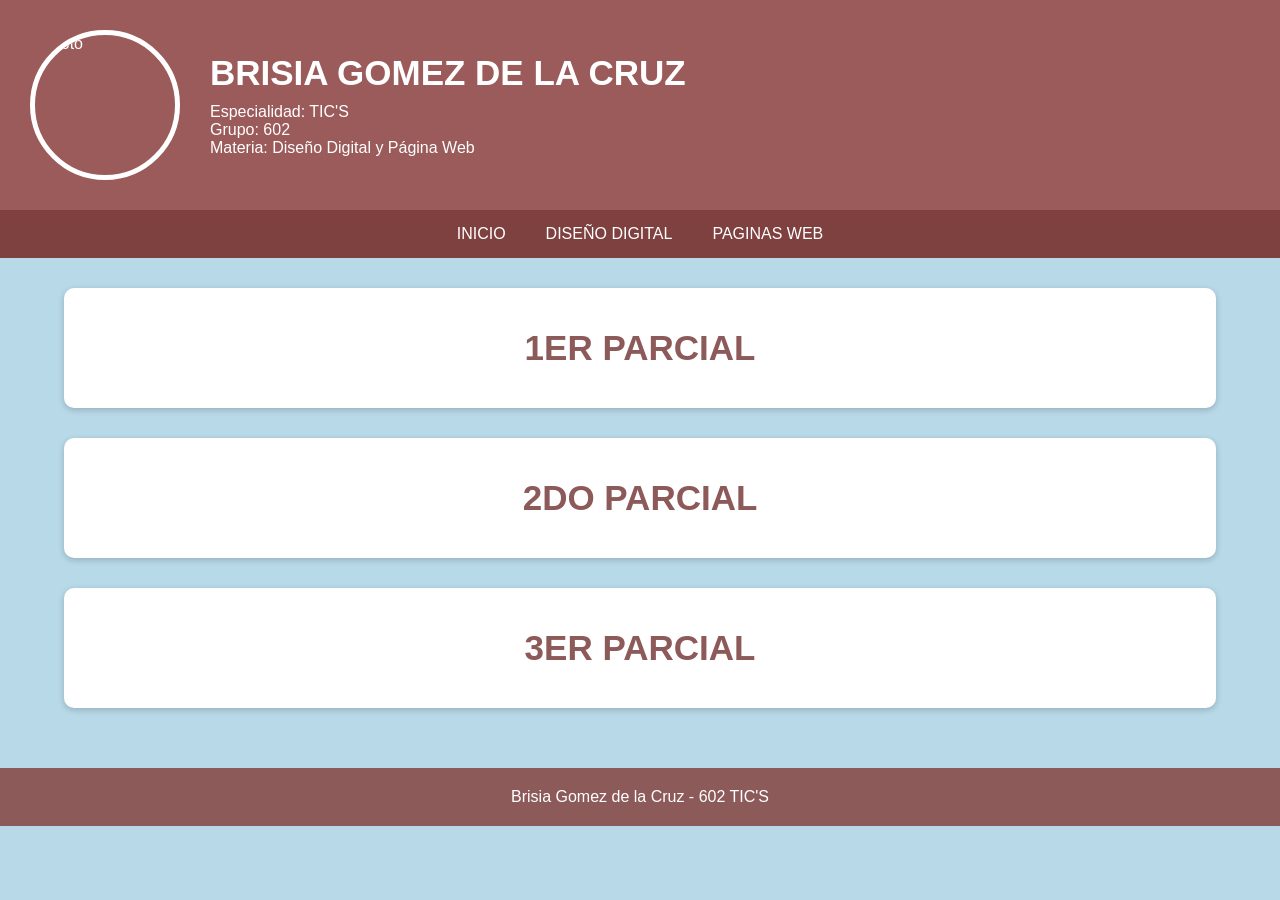
==== paginas_web.html @ c510dd32 "Add files via upload" ====
<!DOCTYPE html>
<html lang="es">
<head>
    <meta charset="UTF-8">
    <meta name="viewport" content="width=device-width, initial-scale=1.0">
    <title>Páginas Web</title>

    <link rel="stylesheet" href="estilos.css">
     <link rel="stylesheet" href="estilos_web.css">
</head>

<body>

 <header id="inicio">

        <div class="contenedor-header">

            <img src="foto.jpg" alt="Foto" class="foto-perfil">

            <div class="datos">

                <h1>BRISIA GOMEZ DE LA CRUZ</h1>

                <p>Especialidad: TIC'S</p>

                <p>Grupo: 602</p>

                <p>Materia: Diseño Digital y Página Web</p>

            </div>

        </div>

    </header>

<nav>

    <ul>

        <li><a href="index.html">INICIO</a></li>

        <li><a href="diseno_digital.html">DISEÑO DIGITAL</a></li>

        <li><a href="paginas_web.html">PAGINAS WEB</a></li>

    </ul>

</nav>

<section class="contenedor">

     <div class="parcial">
        <h3><a href="1er_parcial_pw.html">1ER PARCIAL</a></h3>
    </div>

    <div class="parcial">
        <h3><a href="2do_parcial_pw.html">2DO PARCIAL</a></h3>
    </div>

    <div class="parcial">
        <h3><a href="3er_parcial_pw.html">3ER PARCIAL</a></h3>
    </div>


</section>

<footer>

    <p>
        Brisia Gomez de la Cruz - 602 TIC'S
    </p>

</footer>

</body>
</html>
---- estilos_web.css ----
*{
    margin:0;
    padding:0;
    box-sizing:border-box;
}

body{
    font-family: Arial, Helvetica, sans-serif;
    background:#b8d9e8;
    color:#000;
}

header{
    background:#9b5b5b;
    color:white;
    padding:30px;
}

.contenedor-header{
    display:flex;
    align-items:center;
    gap:30px;
}

.foto-perfil{
    width:150px;
    height:150px;
    border-radius:50%;
    border:5px solid white;
    object-fit:cover;
}

.datos h1{
    font-size:35px;
    margin-bottom:10px;
}

nav{
    background:#7f4040;
}

nav ul{
    display:flex;
    justify-content:center;
    list-style:none;
    flex-wrap:wrap;
}

nav ul li a{
    display:block;
    padding:15px 20px;
    color:white;
    text-decoration:none;
    transition:0.3s;
}

nav ul li a:hover{
    background:#d9b26f;
    color:black;
}


.contenedor{
    width:90%;
    margin:auto;
    padding:30px 0;
}


.parcial{
    background:white;
    margin-bottom:30px;
    padding:40px;
    border-radius:10px;
    text-align:center;
    box-shadow:0 2px 6px rgba(0,0,0,0.2);
}

.parcial a{
    text-decoration:none;
    color:#8d5a5a;
    font-size:35px;
    font-weight:bold;
}


.actividad{
    background:white;
    margin-bottom:30px;
    padding:20px;
    border-radius:10px;
    display:flex;
    gap:20px;
    align-items:center;
    box-shadow:0 2px 6px rgba(0,0,0,0.2);
}

.actividad img{
    width:250px;
    border-radius:10px;
}

.contenido{
    flex:1;
}

.contenido h2{
    color:#8d5a5a;
    margin-bottom:10px;
}

.contenido p{
    margin-bottom:15px;
    text-align:justify;
    line-height:1.6;
}

.contenido a{
    background:#8d5a5a;
    color:white;
    text-decoration:none;
    padding:10px 15px;
    border-radius:5px;
}

.contenido a:hover{
    background:#d6b06d;
    color:black;
}



footer{
    background:#8d5a5a;
    color:white;
    text-align:center;
    padding:20px;
}


@media(max-width:768px){

    .actividad{
        flex-direction:column;
        text-align:center;
    }

    .actividad img{
        width:100%;
    }

}
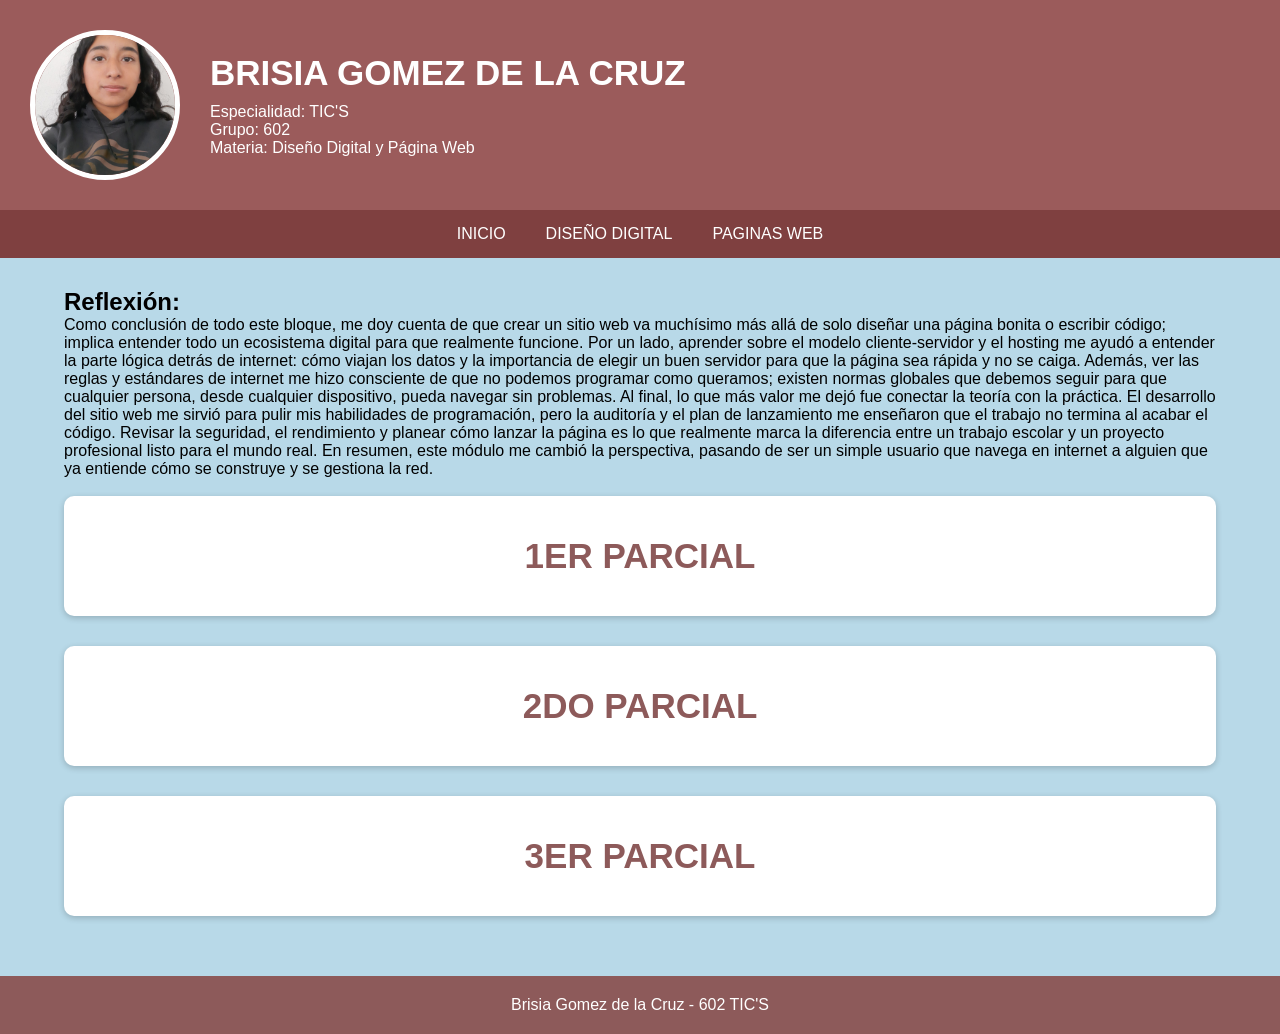
==== commit 710cfe66: "Add files via upload" ====
--- a/paginas_web.html
+++ b/paginas_web.html
@@ -29,8 +29,6 @@
 
             </div>
 
-        </div>
-
     </header>
 
 <nav>
@@ -48,6 +46,22 @@
 </nav>
 
 <section class="contenedor">
+
+     <div> 
+            <h2>Reflexión:</h2>
+
+            <p>Como conclusión de todo este bloque, me doy cuenta de que crear un sitio web va muchísimo más allá de solo diseñar una página bonita o escribir código; implica entender
+                todo un ecosistema digital para que realmente funcione. Por un lado, aprender sobre el modelo cliente-servidor y el hosting me ayudó a entender la parte lógica detrás
+                de internet: cómo viajan los datos y la importancia de elegir un buen servidor para que la página sea rápida y no se caiga. Además, ver las reglas y estándares de
+                internet me hizo consciente de que no podemos programar como queramos; existen normas globales que debemos seguir para que cualquier persona, desde cualquier dispositivo,
+                pueda navegar sin problemas. Al final, lo que más valor me dejó fue conectar la teoría con la práctica. El desarrollo del sitio web me sirvió para pulir mis habilidades
+                de programación, pero la auditoría y el plan de lanzamiento me enseñaron que el trabajo no termina al acabar el código. Revisar la seguridad, el rendimiento y planear
+                cómo lanzar la página es lo que realmente marca la diferencia entre un trabajo escolar y un proyecto profesional listo para el mundo real. En resumen, este módulo me cambió
+                la perspectiva, pasando de ser un simple usuario que navega en internet a alguien que ya entiende cómo se construye y se gestiona la red.</p>
+
+        </div>
+        
+        <br>
 
      <div class="parcial">
         <h3><a href="1er_parcial_pw.html">1ER PARCIAL</a></h3>
